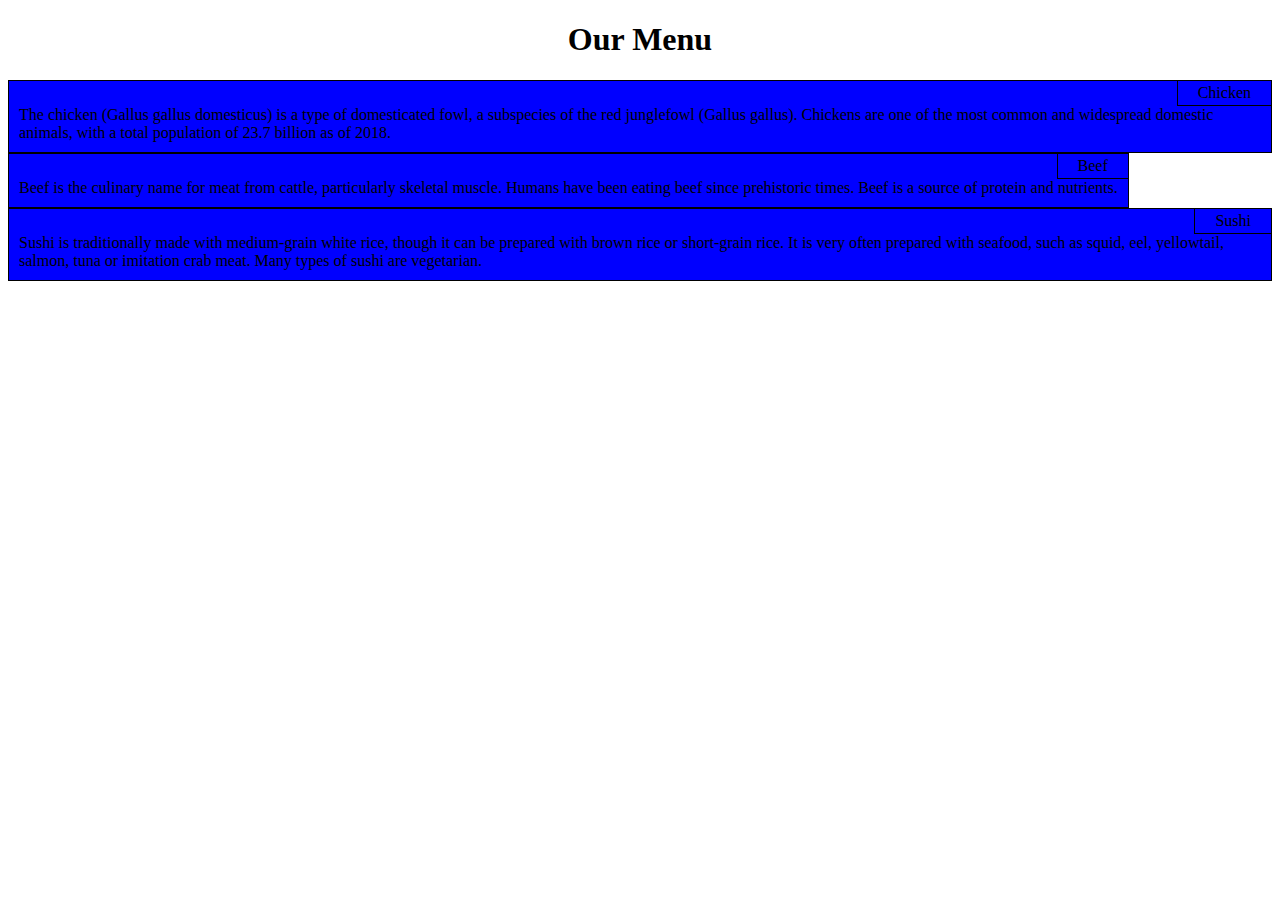
==== mod2_solution/index.html @ 7daf61f7 "html modified" ====
<!DOCTYPE html>
<html>
<head>
	<meta charset="utf-8">
	<link rel="stylesheet" type="text/css" href="css/style.css">
	<title>Assignment Solution for Module 2</title>
</head>
<body>
	<h1>Our Menu</h1>
	<a>
		<div class="food">
			<section>
			<article>Chicken</article>
			<p>
				The chicken (Gallus gallus domesticus) is a type of domesticated fowl, a subspecies of the red junglefowl (Gallus gallus). Chickens are one of the most common and widespread domestic animals, with a total population of 23.7 billion as of 2018.
			</p>
			</section>
		</div>
		<div class="food">
			<section>
			<article>Beef</article>
			<p>
				Beef is the culinary name for meat from cattle, particularly skeletal muscle. Humans have been eating beef since prehistoric times. Beef is a source of protein and nutrients.
			</p>
			</section>
		</div>
		<div class="food">
			<section>
			<article>Sushi</article>
			<p>
				Sushi is traditionally made with medium-grain white rice, though it can be prepared with brown rice or short-grain rice. It is very often prepared with seafood, such as squid, eel, yellowtail, salmon, tuna or imitation crab meat. Many types of sushi are vegetarian. 
			</p>
			</section>
		</div>
	</a>
</body>
</html>
---- mod2_solution/css/style.css ----
*{
	box-sizing: border-box;
}
h1{
	text-align: center;
}
article{
	border-left: 1px solid black;
	border-bottom: 1px solid black;
	float: right;
	padding: 3px 20px 3px 20px;
}
p{
	clear: right;
	margin: 10px;
}
section{
	border: 1px solid black;
	float: left;
}
div{
	width: 33%
	padding: 10px;
	float: left;
	background-color: blue;
}
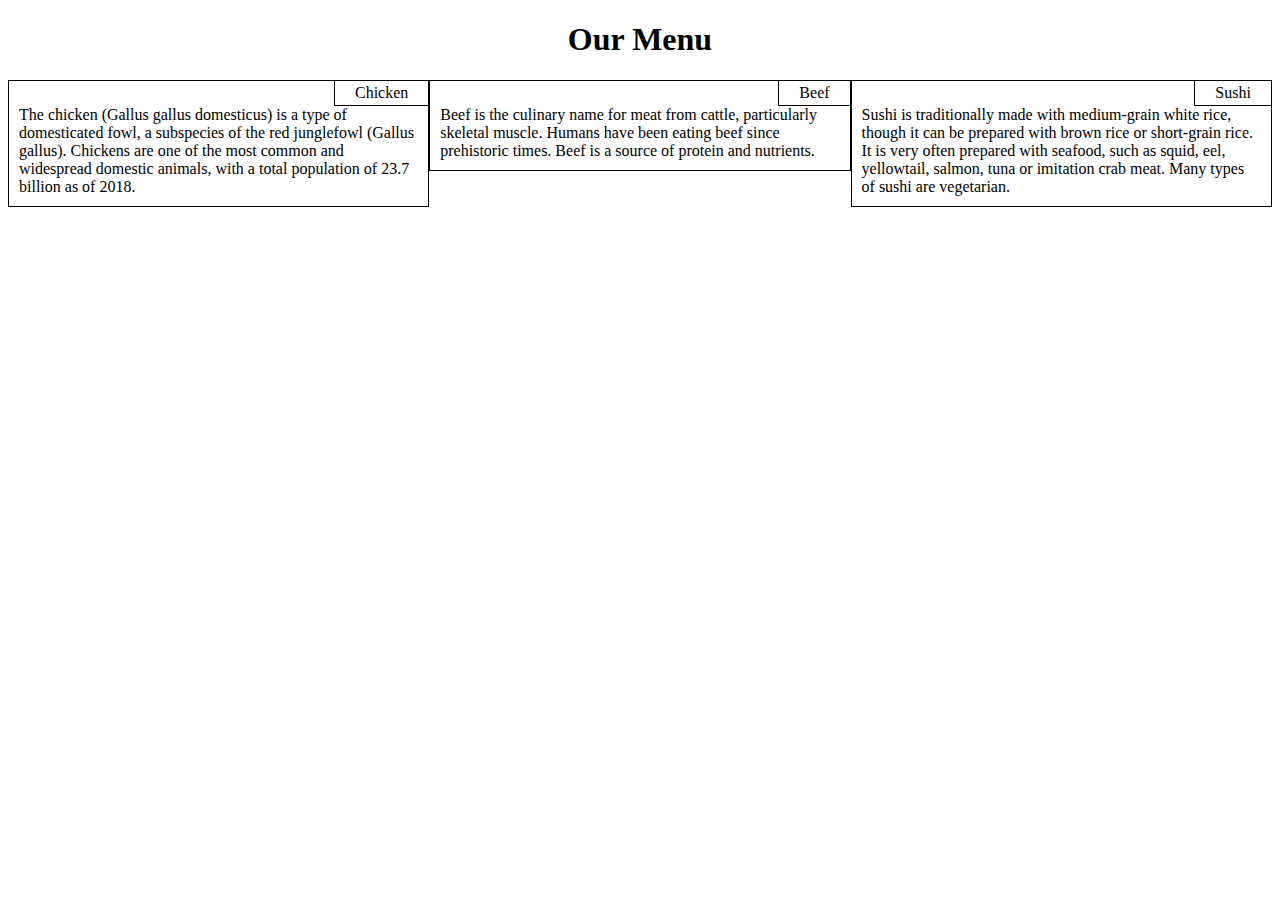
==== commit aa8b917b: "modified" ====
--- a/mod2_solution/index.html
+++ b/mod2_solution/index.html
@@ -7,8 +7,8 @@
 </head>
 <body>
 	<h1>Our Menu</h1>
-	<a>
-		<div class="food">
+
+		<div class="col-lg-4 col-md-6 col-sm-12">
 			<section>
 			<article>Chicken</article>
 			<p>
@@ -16,7 +16,7 @@
 			</p>
 			</section>
 		</div>
-		<div class="food">
+		<div class="col-lg-4 col-md-6 col-sm-12">
 			<section>
 			<article>Beef</article>
 			<p>
@@ -24,7 +24,7 @@
 			</p>
 			</section>
 		</div>
-		<div class="food">
+		<div class="col-lg-4 col-md-6 col-sm-12">
 			<section>
 			<article>Sushi</article>
 			<p>
@@ -32,6 +32,6 @@
 			</p>
 			</section>
 		</div>
-	</a>
+
 </body>
 </html>--- a/mod2_solution/css/style.css
+++ b/mod2_solution/css/style.css
@@ -18,9 +18,29 @@
 	border: 1px solid black;
 	float: left;
 }
-div{
-	width: 33%
-	padding: 10px;
-	float: left;
-	background-color: blue;
+
+@media (min-width: 992px){
+	.col-lg-4{
+		float: left;
+		width: 33.33%;
+	}
+}
+
+@media (min-width: 768px) and (max-width: 991px){
+	.col-md-6, .col-md-12{
+		float: left;
+	}
+	.col-md-6{
+		width: 50%;
+	}
+	.col-md-12{
+		width: 100%;
+	}
+}
+
+@media (max-width: 767px){
+	.sm12{
+		float: left;
+		width: 100%;
+	}
 }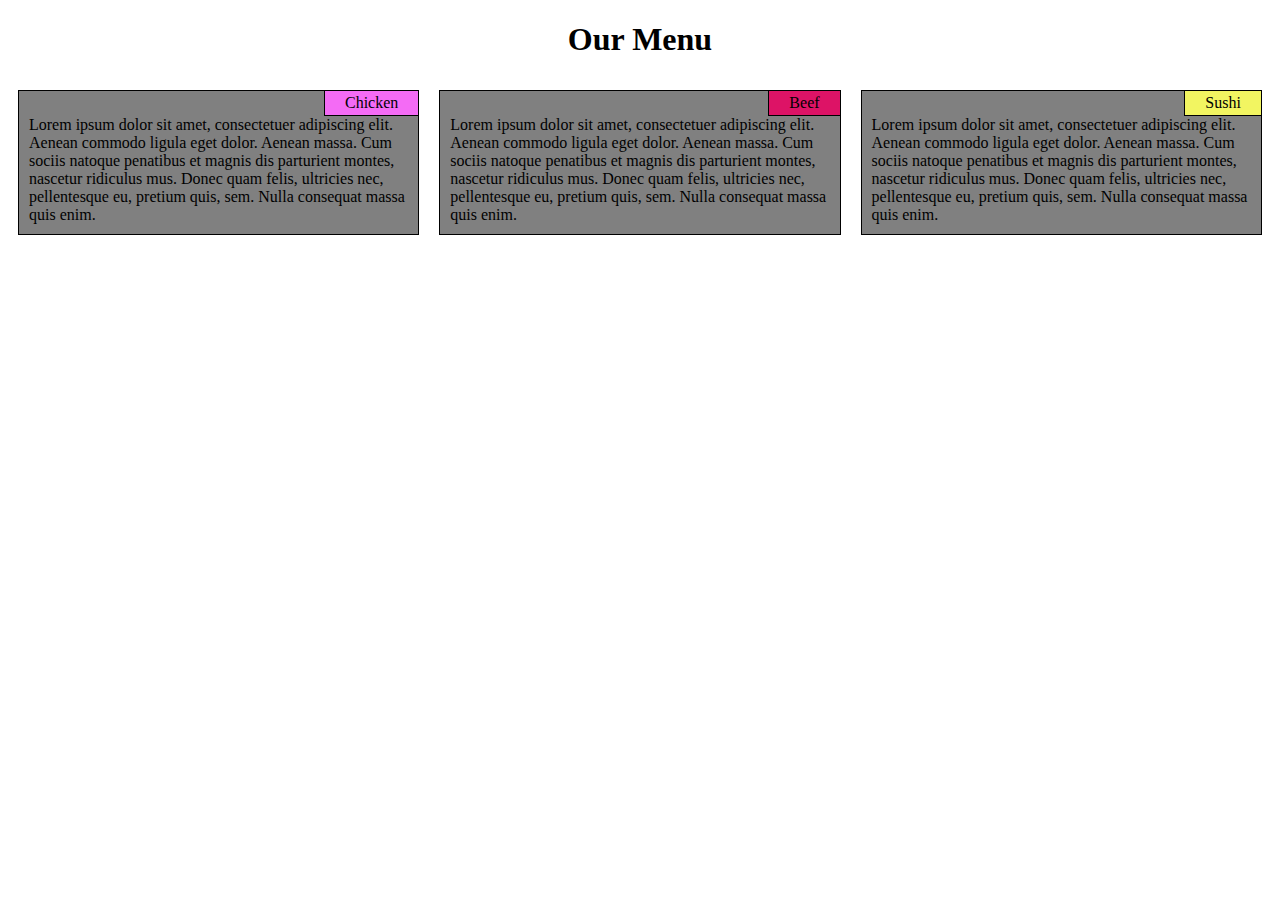
==== commit 7179b41c: "completed" ====
--- a/mod2_solution/index.html
+++ b/mod2_solution/index.html
@@ -10,25 +10,25 @@
 
 		<div class="col-lg-4 col-md-6 col-sm-12">
 			<section>
-			<article>Chicken</article>
+			<article id="Chicken">Chicken</article>
 			<p>
-				The chicken (Gallus gallus domesticus) is a type of domesticated fowl, a subspecies of the red junglefowl (Gallus gallus). Chickens are one of the most common and widespread domestic animals, with a total population of 23.7 billion as of 2018.
+				Lorem ipsum dolor sit amet, consectetuer adipiscing elit. Aenean commodo ligula eget dolor. Aenean massa. Cum sociis natoque penatibus et magnis dis parturient montes, nascetur ridiculus mus. Donec quam felis, ultricies nec, pellentesque eu, pretium quis, sem. Nulla consequat massa quis enim.
 			</p>
 			</section>
 		</div>
 		<div class="col-lg-4 col-md-6 col-sm-12">
 			<section>
-			<article>Beef</article>
+			<article id="Beef">Beef</article>
 			<p>
-				Beef is the culinary name for meat from cattle, particularly skeletal muscle. Humans have been eating beef since prehistoric times. Beef is a source of protein and nutrients.
+				Lorem ipsum dolor sit amet, consectetuer adipiscing elit. Aenean commodo ligula eget dolor. Aenean massa. Cum sociis natoque penatibus et magnis dis parturient montes, nascetur ridiculus mus. Donec quam felis, ultricies nec, pellentesque eu, pretium quis, sem. Nulla consequat massa quis enim.
 			</p>
 			</section>
 		</div>
 		<div class="col-lg-4 col-md-6 col-sm-12">
 			<section>
-			<article>Sushi</article>
+			<article id="Sushi">Sushi</article>
 			<p>
-				Sushi is traditionally made with medium-grain white rice, though it can be prepared with brown rice or short-grain rice. It is very often prepared with seafood, such as squid, eel, yellowtail, salmon, tuna or imitation crab meat. Many types of sushi are vegetarian. 
+				Lorem ipsum dolor sit amet, consectetuer adipiscing elit. Aenean commodo ligula eget dolor. Aenean massa. Cum sociis natoque penatibus et magnis dis parturient montes, nascetur ridiculus mus. Donec quam felis, ultricies nec, pellentesque eu, pretium quis, sem. Nulla consequat massa quis enim.
 			</p>
 			</section>
 		</div>
--- a/mod2_solution/css/style.css
+++ b/mod2_solution/css/style.css
@@ -16,9 +16,18 @@
 }
 section{
 	border: 1px solid black;
-	float: left;
+	margin: 10px;
+	background-color: gray;
 }
-
+#Chicken{
+	background-color: #f46bf5;
+}
+#Beef{
+	background-color: #dd1366;
+}
+#Sushi{
+	background-color: #f2f561;
+}
 @media (min-width: 992px){
 	.col-lg-4{
 		float: left;
